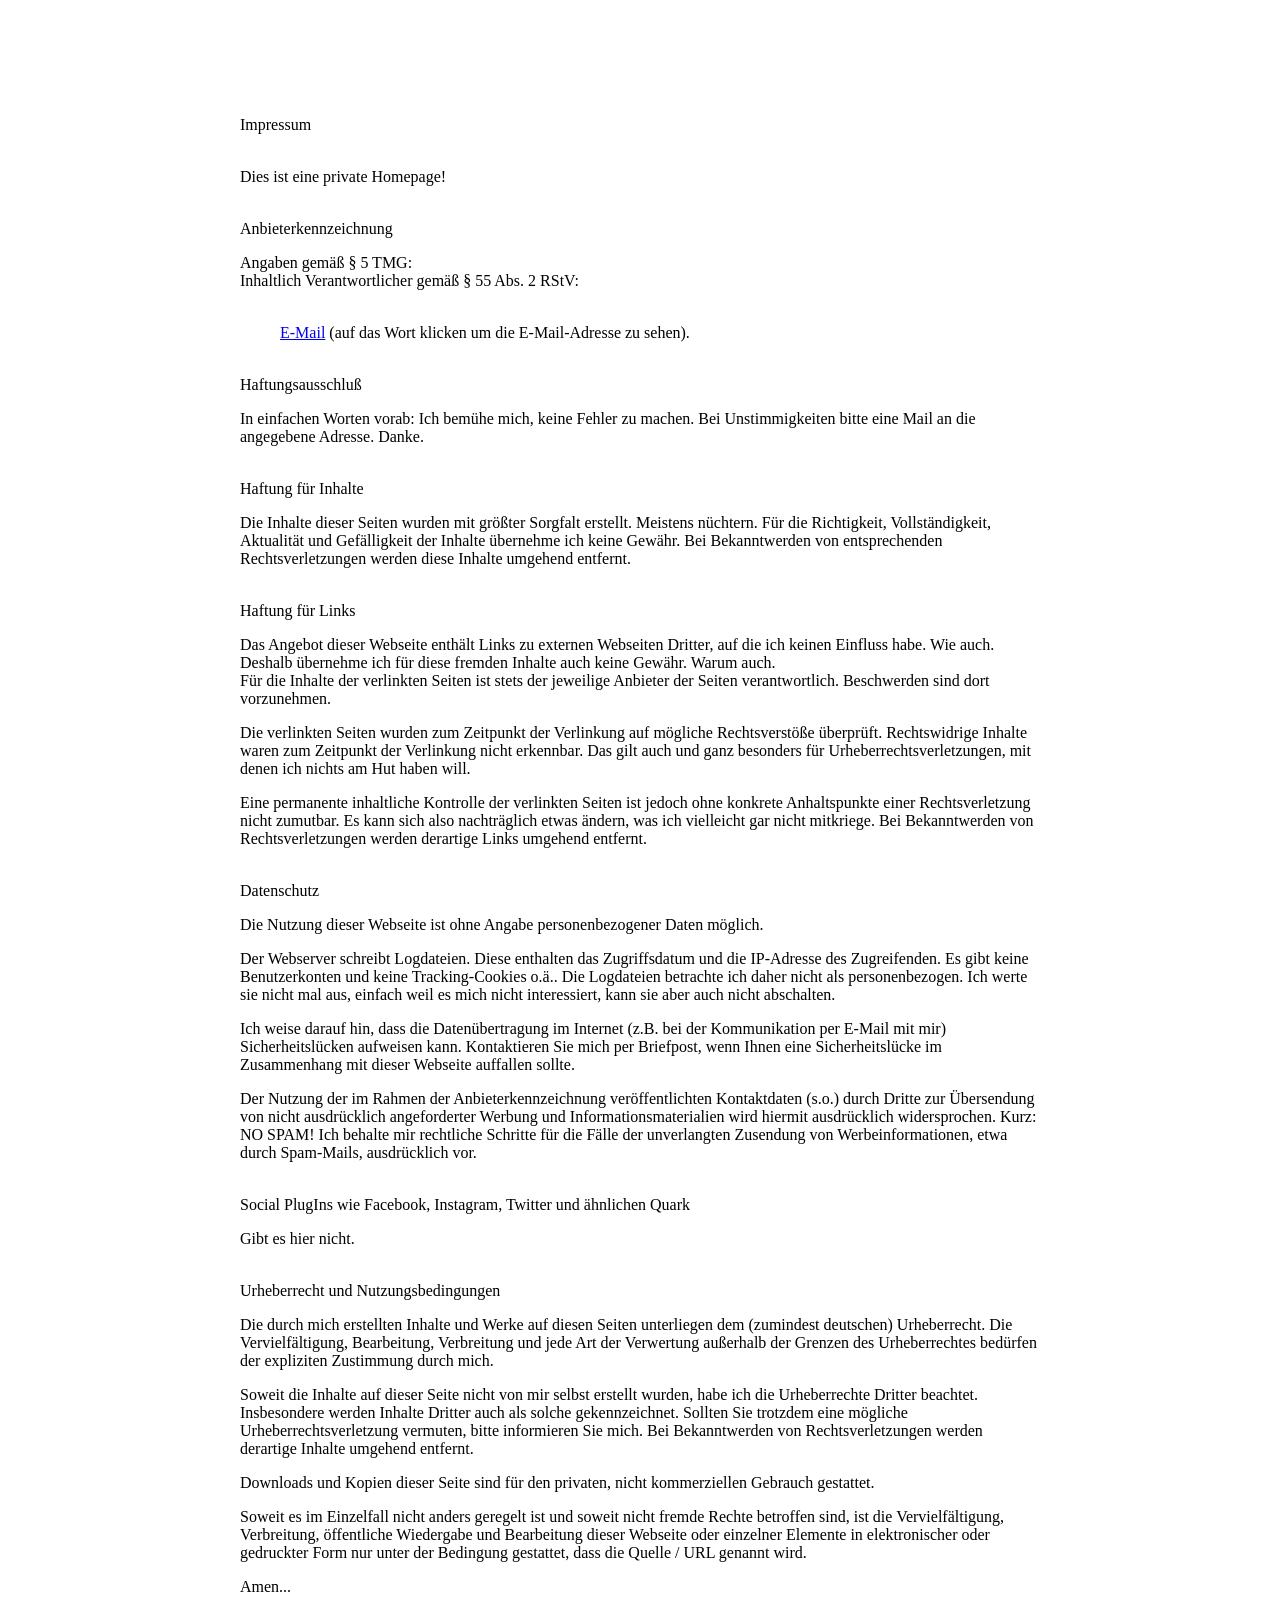
==== impressum.html @ aa46092e "v1" ====
<?xml version="1.0" encoding="utf-8"?>
<!DOCTYPE html PUBLIC "-//W3C//DTD XHTML 1.0 Strict//EN" "http://www.w3.org/TR/xhtml1/DTD/xhtml1-strict.dtd">

<html xmlns="http://www.w3.org/1999/xhtml" xml:lang="de" lang="de">

<head>
  <meta http-equiv="Content-Type" content="text/html; charset=UTF-8" />
  <meta name="Generator" content="vi" />
  <meta http-equiv="X-UA-Compatible" content="IE=EmulateIE7" />
  <title>Impressum</title>
  <link rel="stylesheet" type="text/css" media="screen,print" href="css.css" />
  <link rel="icon" type="image/vnd.microsoft.icon" href="./favicon.ico"/>
</head>

<body style="background: rgb(255, 255, 255)">
  <div style="margin-bottom: auto; margin-left: auto; margin-right: auto; margin-top: 100px; overflow: hidden; position: relative; word-wrap: break-word; text-align: left; width: 800px" class="text_body" id="body_content">
      <p class="text_heading_title">Impressum</p>
      <p class="text_heading_sub_1"><br />Dies ist eine private Homepage!</p>

      <p class="text_heading_sub_1"><br />Anbieterkennzeichnung<br /></p>
      <p>Angaben gemäß § 5 TMG:<br />Inhaltlich Verantwortlicher gemäß § 55 Abs. 2 RStV:</p>
      <ol>
        <img src="bmp_address.png" alt="" ><br />
        <a title="E-Mail" href="http://scr.im/ipbh">E-Mail</a>      (auf das Wort klicken um die E-Mail-Adresse zu sehen).</p>
      </ol>

      <p class="text_heading_sub_1"><br />Haftungsausschluß<br /></p>
      <p>In einfachen Worten vorab: Ich bemühe mich, keine Fehler zu machen. Bei Unstimmigkeiten bitte eine Mail an die angegebene Adresse. Danke.<br /></p>

      <p class="text_heading_sub_1"><br />Haftung für Inhalte</p>
      <p>Die Inhalte dieser Seiten wurden mit größter Sorgfalt erstellt. Meistens nüchtern. Für die Richtigkeit, Vollständigkeit, Aktualität und Gefälligkeit der Inhalte übernehme ich keine Gewähr.  Bei Bekanntwerden von entsprechenden Rechtsverletzungen werden diese Inhalte umgehend entfernt.<br /></p>

      <p class="text_heading_sub_1"><br />Haftung für Links</p>
      <p>Das Angebot dieser Webseite enthält Links zu externen Webseiten Dritter, auf die ich keinen Einfluss habe. Wie auch.<br />
      Deshalb übernehme ich für diese fremden Inhalte auch keine Gewähr. Warum auch. <br />
      Für die Inhalte der verlinkten Seiten ist stets der jeweilige Anbieter der Seiten verantwortlich. Beschwerden sind dort vorzunehmen.</p>
      <p>Die verlinkten Seiten wurden zum Zeitpunkt der Verlinkung auf mögliche Rechtsverstöße überprüft. Rechtswidrige Inhalte waren zum Zeitpunkt der Verlinkung nicht erkennbar. Das gilt auch und ganz besonders für Urheberrechtsverletzungen, mit denen ich nichts am Hut haben will.</p>
      <p>Eine permanente inhaltliche Kontrolle der verlinkten Seiten ist jedoch ohne konkrete Anhaltspunkte einer Rechtsverletzung nicht zumutbar. Es kann sich also nachträglich etwas ändern, was ich vielleicht gar nicht mitkriege. Bei Bekanntwerden von Rechtsverletzungen werden derartige Links umgehend entfernt.</p>

      <p class="text_heading_sub_1"><br />Datenschutz</p>
      <p>Die Nutzung dieser Webseite ist ohne Angabe personenbezogener Daten möglich.</p>
      <p>Der Webserver schreibt Logdateien. Diese enthalten das Zugriffsdatum und die IP-Adresse des Zugreifenden. Es gibt keine Benutzerkonten und keine Tracking-Cookies o.ä.. Die Logdateien betrachte ich daher nicht als personenbezogen. Ich werte sie nicht mal aus, einfach weil es mich nicht interessiert, kann sie aber auch nicht abschalten.</p>
      <p>Ich weise darauf hin, dass die Datenübertragung im Internet (z.B. bei der Kommunikation per E-Mail mit mir) Sicherheitslücken aufweisen kann. Kontaktieren Sie mich per Briefpost, wenn Ihnen eine Sicherheitslücke im Zusammenhang mit dieser Webseite auffallen sollte.</p>
      <p>Der Nutzung der im Rahmen der Anbieterkennzeichnung veröffentlichten Kontaktdaten (s.o.) durch Dritte zur Übersendung von nicht ausdrücklich angeforderter Werbung und Informationsmaterialien wird hiermit ausdrücklich widersprochen. Kurz: NO SPAM! Ich behalte mir rechtliche Schritte für die Fälle der unverlangten Zusendung von Werbeinformationen, etwa durch Spam-Mails, ausdrücklich vor.</p>

      <p class="text_heading_sub_1"><br />Social PlugIns wie Facebook, Instagram, Twitter und ähnlichen Quark</p>
      <p>Gibt es hier nicht.</p>

      <p class="text_heading_sub_1"><br />Urheberrecht und Nutzungsbedingungen</p>
      <p>Die durch mich erstellten Inhalte und Werke auf diesen Seiten unterliegen dem (zumindest deutschen) Urheberrecht.  Die Vervielfältigung, Bearbeitung, Verbreitung und jede Art der Verwertung außerhalb der Grenzen des Urheberrechtes bedürfen der expliziten Zustimmung durch mich.</p>
      <p>Soweit die Inhalte auf dieser Seite nicht von mir selbst erstellt wurden, habe ich die Urheberrechte Dritter beachtet. Insbesondere werden Inhalte Dritter auch als solche gekennzeichnet. Sollten Sie trotzdem eine mögliche Urheberrechtsverletzung vermuten, bitte informieren Sie mich. Bei Bekanntwerden von Rechtsverletzungen werden derartige Inhalte umgehend entfernt.</p>
      <p>Downloads und Kopien dieser Seite sind für den privaten, nicht kommerziellen Gebrauch gestattet.</p>
      <p>Soweit es im Einzelfall nicht anders geregelt ist und soweit nicht fremde Rechte betroffen sind, ist die Vervielfältigung, Verbreitung, öffentliche Wiedergabe und Bearbeitung dieser Webseite oder einzelner Elemente in elektronischer oder gedruckter Form nur unter der Bedingung gestattet, dass die Quelle / URL genannt wird.</p>
      <p>Amen...</p>
    </div>
  </body>
</html>
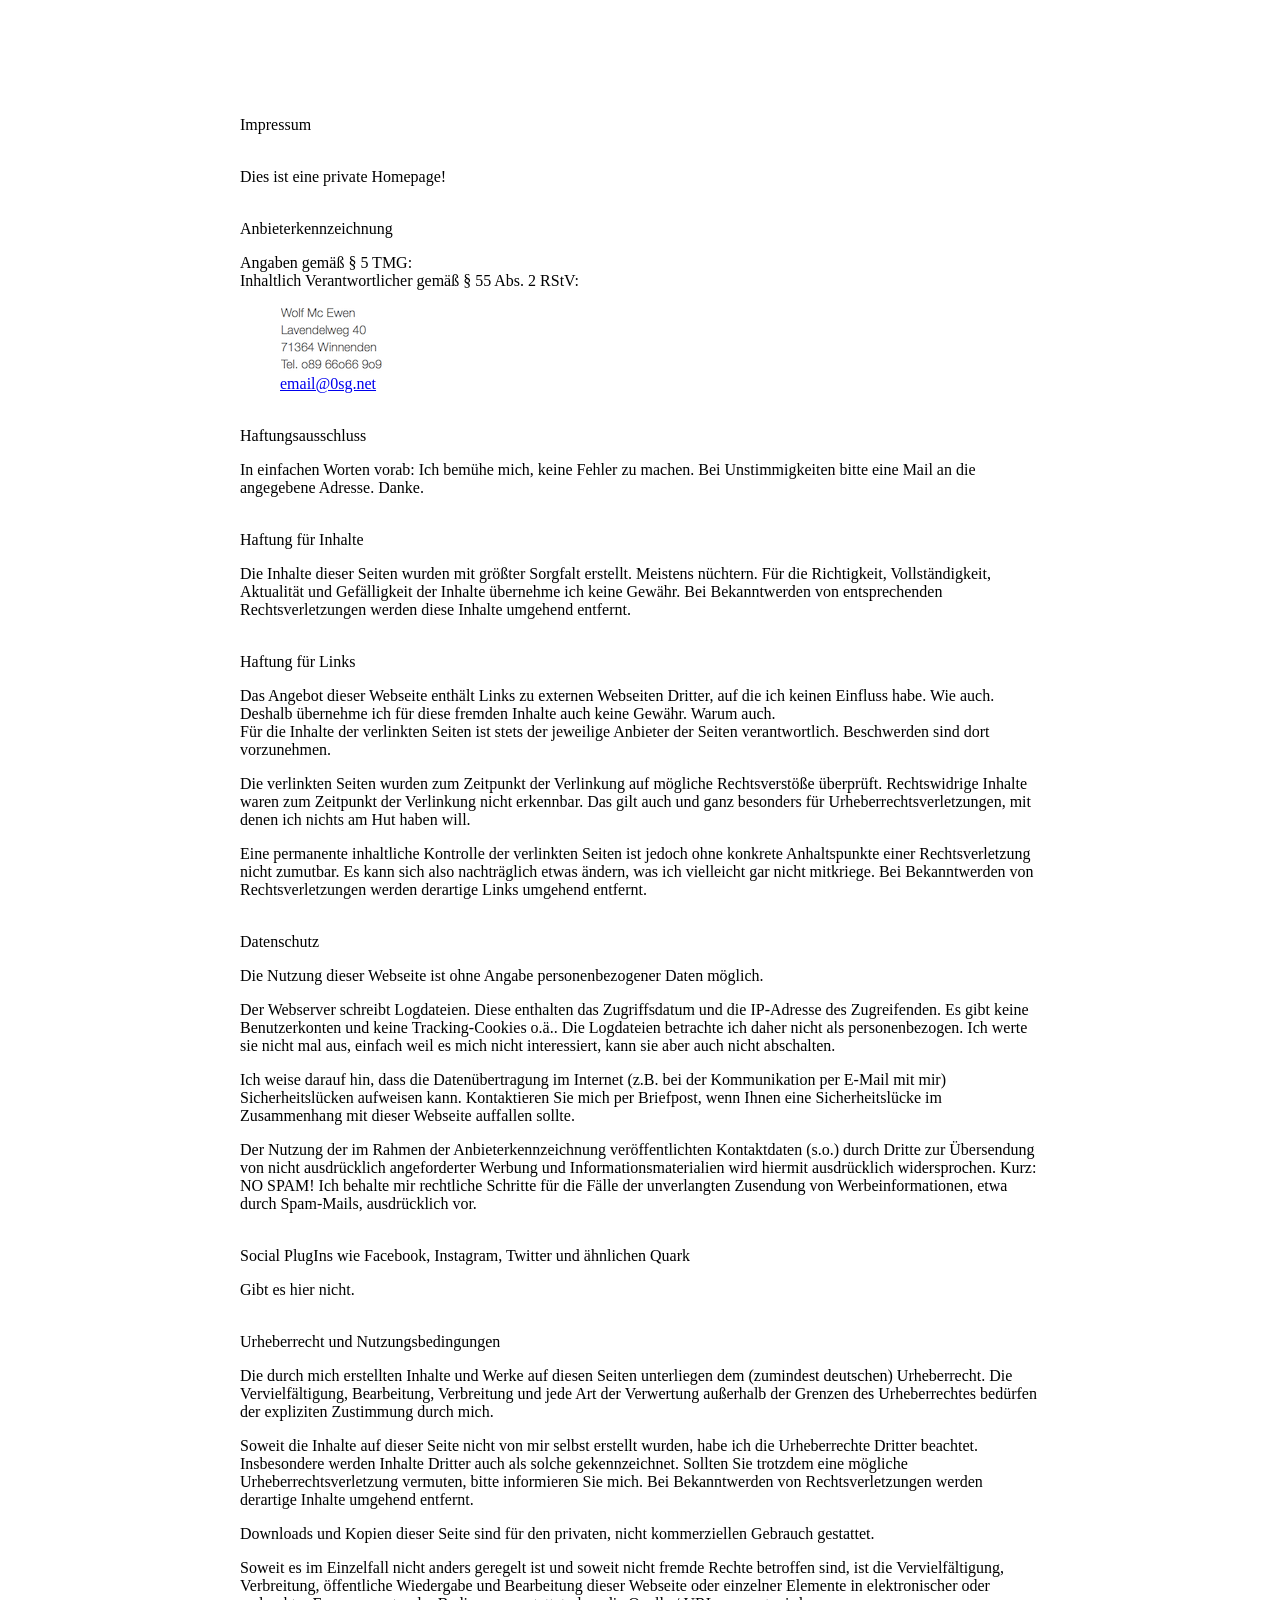
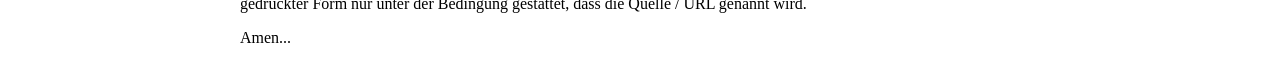
==== commit 08841c4d: "new email" ====
--- a/impressum.html
+++ b/impressum.html
@@ -21,10 +21,10 @@
       <p>Angaben gemäß § 5 TMG:<br />Inhaltlich Verantwortlicher gemäß § 55 Abs. 2 RStV:</p>
       <ol>
         <img src="bmp_address.png" alt="" ><br />
-        <a title="E-Mail" href="http://scr.im/ipbh">E-Mail</a>      (auf das Wort klicken um die E-Mail-Adresse zu sehen).</p>
+        <a title="E-Mail" href='mailto&#58;e&#37;&#54;Dail&#64;0sg&#46;net'>email&#64;0sg&#46;ne&#116;</a></p>
       </ol>
 
-      <p class="text_heading_sub_1"><br />Haftungsausschluß<br /></p>
+      <p class="text_heading_sub_1"><br />Haftungsausschluss<br /></p>
       <p>In einfachen Worten vorab: Ich bemühe mich, keine Fehler zu machen. Bei Unstimmigkeiten bitte eine Mail an die angegebene Adresse. Danke.<br /></p>
 
       <p class="text_heading_sub_1"><br />Haftung für Inhalte</p>
@@ -55,5 +55,3 @@
     </div>
   </body>
 </html>
-
-
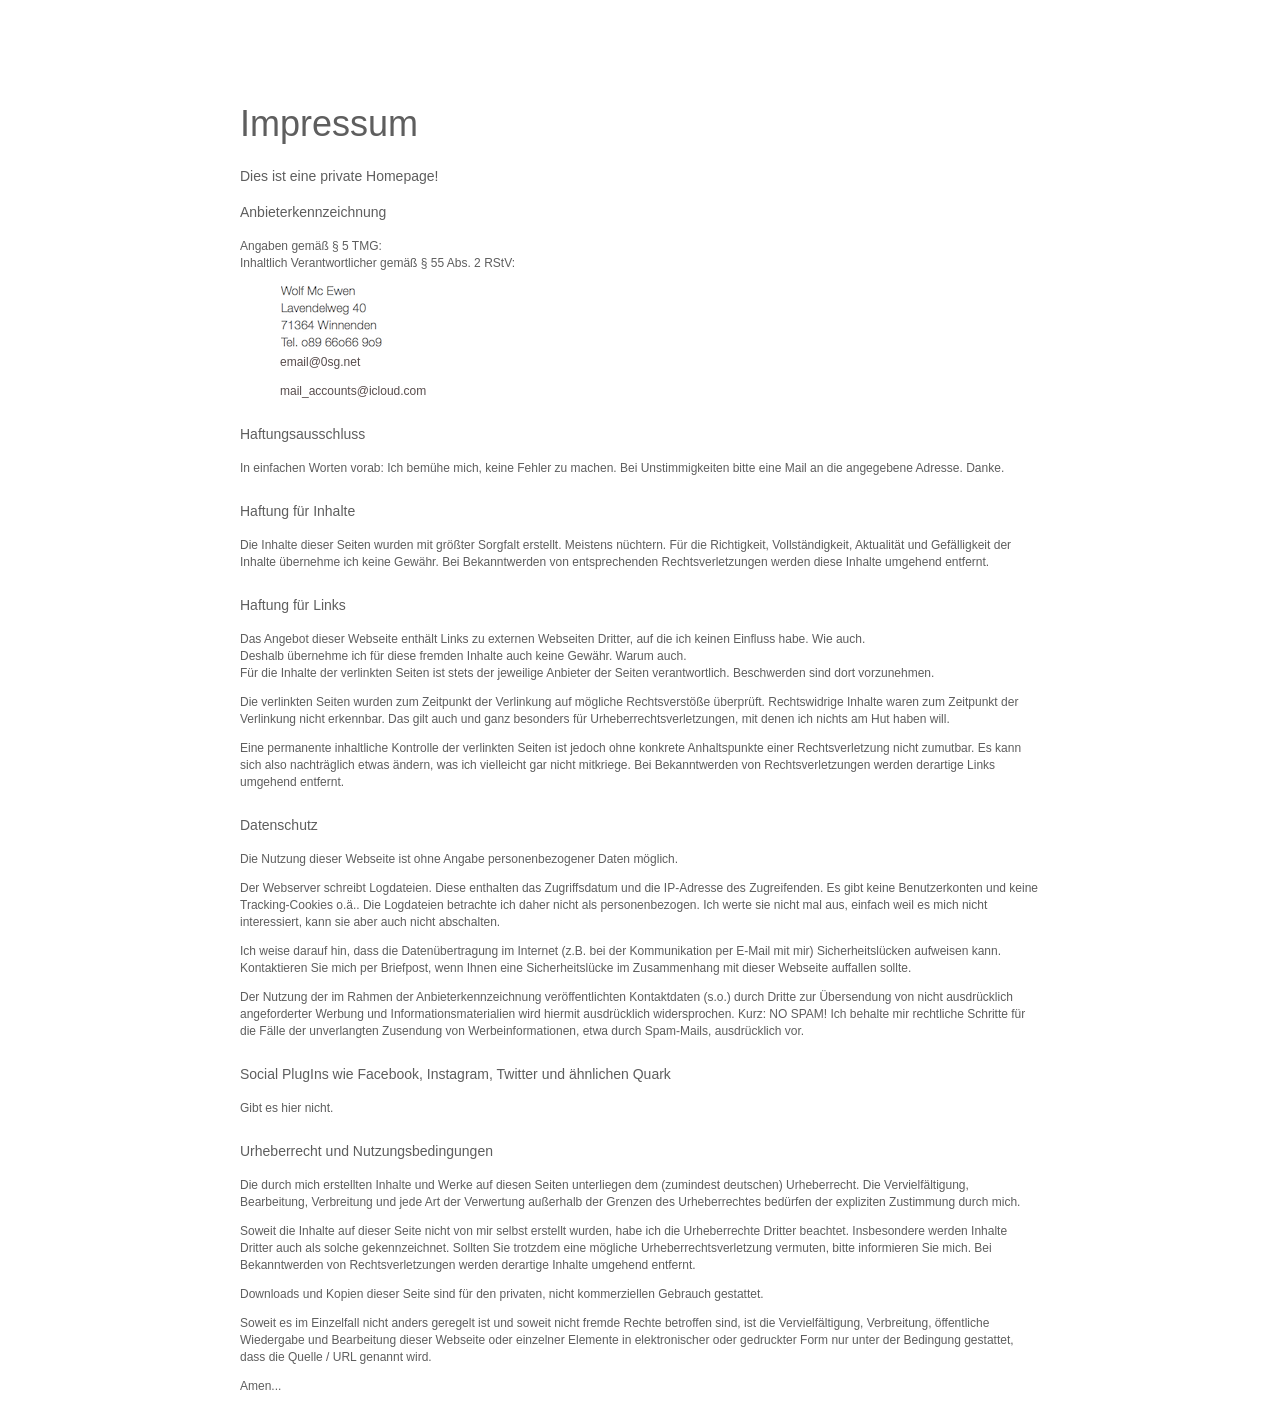
==== commit b70e6d49: "upd email" ====
--- a/impressum.html
+++ b/impressum.html
@@ -22,6 +22,7 @@
       <ol>
         <img src="bmp_address.png" alt="" ><br />
         <a title="E-Mail" href='mailto&#58;e&#37;&#54;Dail&#64;0sg&#46;net'>email&#64;0sg&#46;ne&#116;</a></p>
+        <a title="E-Mail" href="mailto:&#109;&#097;&#105;&#108;&#095;&#097;&#099;&#099;&#111;&#117;&#110;&#116;&#115;&#064;&#105;&#099;&#108;&#111;&#117;&#100;&#046;&#099;&#111;&#109;">&#109;&#097;&#105;&#108;&#095;&#097;&#099;&#099;&#111;&#117;&#110;&#116;&#115;&#064;&#105;&#099;&#108;&#111;&#117;&#100;&#046;&#099;&#111;&#109;</a>
       </ol>
 
       <p class="text_heading_sub_1"><br />Haftungsausschluss<br /></p>
--- a/css.css
+++ b/css.css
@@ -0,0 +1,87 @@
+.text_heading_title {
+    color: rgb(94, 94, 94);
+    font-family: 'HelveticaNeue-Light', 'Helvetica Neue', 'Arial', sans-serif;
+    font-size: 36px;
+    font-stretch: normal;
+    font-style: normal;
+    font-variant: normal;
+    font-weight: 300;
+    letter-spacing: 0;
+    line-height: 48px;
+    margin-bottom: 0px;
+    margin-left: 0px;
+    margin-right: 0px;
+    margin-top: 0px;
+    opacity: 1.00;
+    padding-bottom: 6px;
+    padding-top: 0px;
+    text-align: left;
+    text-decoration: none;
+    text-indent: 0px;
+    text-transform: none;
+}
+.text_heading_sub_1 {
+    color: rgb(94, 94, 94);
+    font-family: 'HelveticaNeue', 'Helvetica Neue', 'Arial', sans-serif;
+    font-size: 14px;
+    font-stretch: normal;
+    font-style: bold;
+    font-variant: normal;
+    font-weight: 400;
+    letter-spacing: 0;
+    line-height: 15px;
+    margin-bottom: 0px;
+    margin-left: 0px;
+    margin-right: 0px;
+    margin-top: 0px;
+    opacity: 1.00;
+    padding-bottom: 6px;
+    padding-top: 0px;
+    text-align: left;
+    text-decoration: none;
+    text-indent: 0px;
+    text-transform: none;
+}
+.text_body {
+    color: rgb(94, 94, 94);
+    font-family: 'HelveticaNeue-Light', 'Helvetica Neue', 'Arial', sans-serif;
+    font-size: 12px;
+    font-stretch: normal;
+    font-style: normal;
+    font-variant: normal;
+    font-weight: 300;
+    letter-spacing: 0;
+    line-height: 17px;
+    margin-bottom: 0px;
+    margin-left: 0px;
+    margin-right: 0px;
+    margin-top: 0px;
+    opacity: 1.00;
+    padding-bottom: 6px;
+    padding-top: 0px;
+    text-align: left;
+    text-decoration: none;
+    text-indent: 0px;
+    text-transform: none;
+}
+a {
+    color: rgb(88, 77, 77);
+    text-decoration: none;
+}
+a:hover {
+    color: rgb(0, 0, 0);
+    text-decoration: underline;
+}
+a:visited {
+    color: rgb(88, 77, 77);
+    text-decoration: underline;
+}
+a.class1 {
+    color: rgb(255, 255, 255);
+}
+a.class1:hover {
+    color: rgb(255, 255, 255);
+}
+a.class1:visited {
+    color: rgb(255, 255, 255);
+}
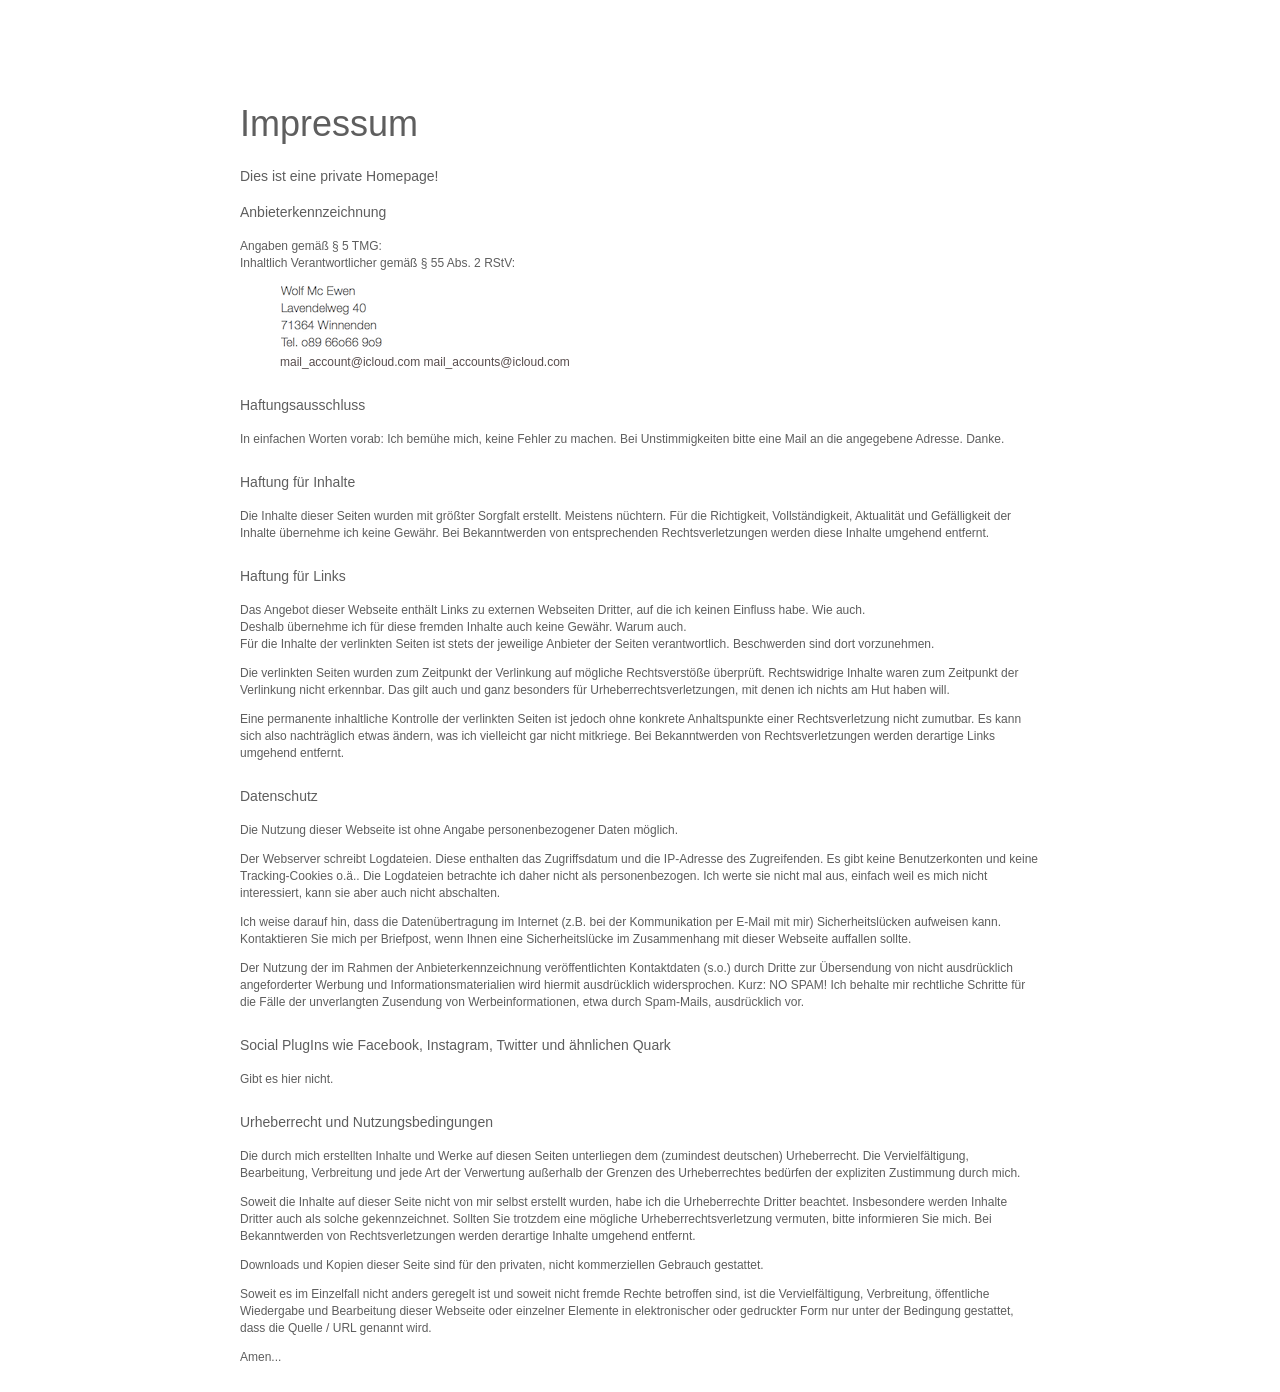
==== commit 71f698f1: "upd email" ====
--- a/impressum.html
+++ b/impressum.html
@@ -21,8 +21,8 @@
       <p>Angaben gemäß § 5 TMG:<br />Inhaltlich Verantwortlicher gemäß § 55 Abs. 2 RStV:</p>
       <ol>
         <img src="bmp_address.png" alt="" ><br />
-        <a title="E-Mail" href='mailto&#58;e&#37;&#54;Dail&#64;0sg&#46;net'>email&#64;0sg&#46;ne&#116;</a></p>
-        <a title="E-Mail" href="mailto:&#109;&#097;&#105;&#108;&#095;&#097;&#099;&#099;&#111;&#117;&#110;&#116;&#115;&#064;&#105;&#099;&#108;&#111;&#117;&#100;&#046;&#099;&#111;&#109;">&#109;&#097;&#105;&#108;&#095;&#097;&#099;&#099;&#111;&#117;&#110;&#116;&#115;&#064;&#105;&#099;&#108;&#111;&#117;&#100;&#046;&#099;&#111;&#109;</a>
+        <a href='mai&#108;&#116;&#111;&#58;&#109;ai&#108;%5Fa%63c&#111;&#117;nt&#64;iclo%&#55;5&#100;&#46;%63om'>mail_account&#64;ic&#108;ou&#100;&#46;co&#109;</a>
+        <a href="mailto:&#109;&#097;&#105;&#108;&#095;&#097;&#099;&#099;&#111;&#117;&#110;&#116;&#115;&#064;&#105;&#099;&#108;&#111;&#117;&#100;&#046;&#099;&#111;&#109;">&#109;&#097;&#105;&#108;&#095;&#097;&#099;&#099;&#111;&#117;&#110;&#116;&#115;&#064;&#105;&#099;&#108;&#111;&#117;&#100;&#046;&#099;&#111;&#109;</a>
       </ol>
 
       <p class="text_heading_sub_1"><br />Haftungsausschluss<br /></p>
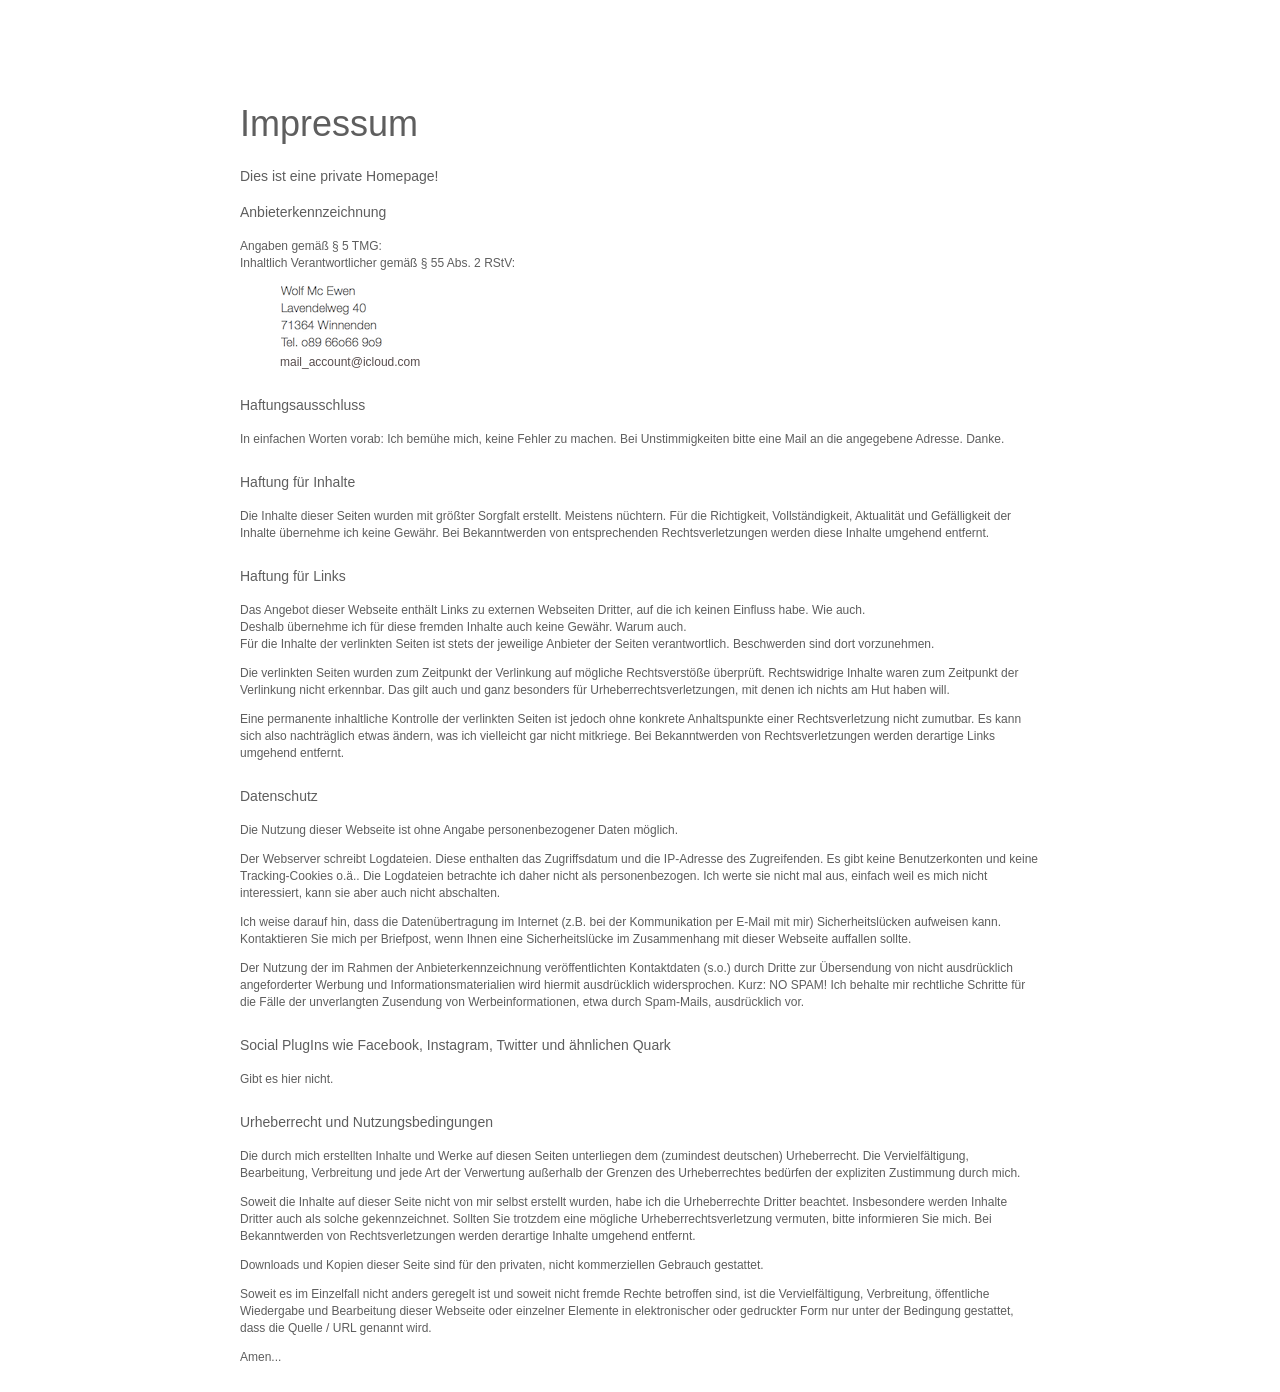
==== commit 07f410c5: "upd email" ====
--- a/impressum.html
+++ b/impressum.html
@@ -22,7 +22,6 @@
       <ol>
         <img src="bmp_address.png" alt="" ><br />
         <a href='mai&#108;&#116;&#111;&#58;&#109;ai&#108;%5Fa%63c&#111;&#117;nt&#64;iclo%&#55;5&#100;&#46;%63om'>mail_account&#64;ic&#108;ou&#100;&#46;co&#109;</a>
-        <a href="mailto:&#109;&#097;&#105;&#108;&#095;&#097;&#099;&#099;&#111;&#117;&#110;&#116;&#115;&#064;&#105;&#099;&#108;&#111;&#117;&#100;&#046;&#099;&#111;&#109;">&#109;&#097;&#105;&#108;&#095;&#097;&#099;&#099;&#111;&#117;&#110;&#116;&#115;&#064;&#105;&#099;&#108;&#111;&#117;&#100;&#046;&#099;&#111;&#109;</a>
       </ol>
 
       <p class="text_heading_sub_1"><br />Haftungsausschluss<br /></p>
